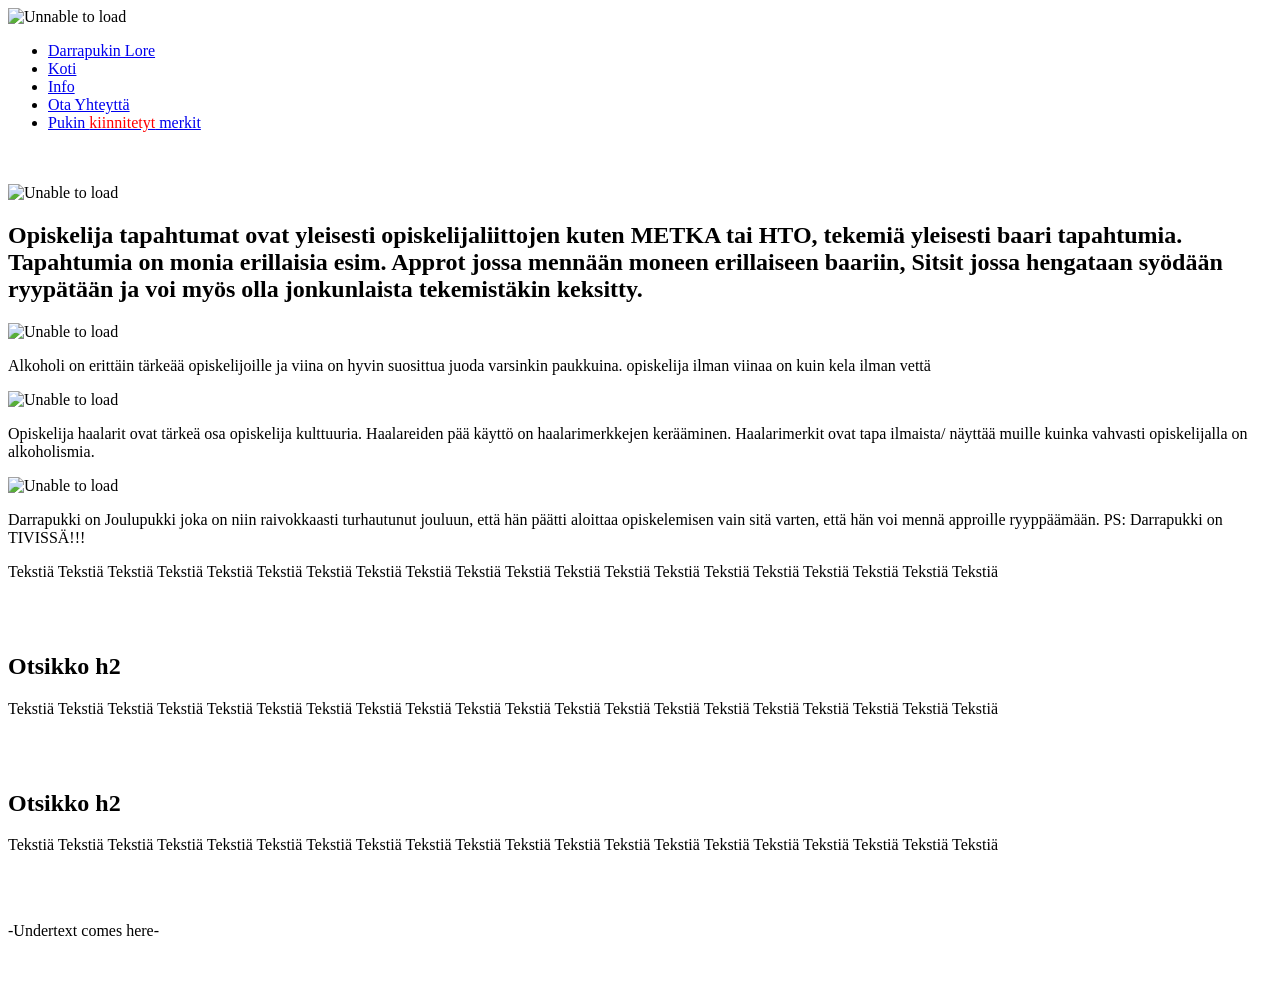
==== Info.html @ 928e97ba "Add files via upload" ====
<!doctype html>
<html>
<head>
<meta charset="utf-8">
<title>Darrapukin Info</title>
  <link rel="icon" href="./media/Darrapukki_logo_2.png">
  <link rel="stylesheet" href="./css/mainstyle.css" type="text/css"/>
  <link rel="stylesheet" href="./assets/css/response.css" type="text/css"/>
  <link rel="stylesheet" href="./assets/css/background.css" type="text/css"/>
</head>

<body>

<header>
  <div class="nav-inner">
    <div class="logo">
      <div class="logo-icon"></div>
        <img src="./media/Darrapukki_logo_2.png" alt="Unnable to load" style="width:200px;height:100px;">
    </div>
      <nav>
        <ul>
          <li><a class="active" href="Lore.html">Darrapukin Lore</a></li>
          <li><a href="Koti.html">Koti</a></li>
          <li><a href="Info.html">Info</a></li>
          <li><a href="Otayhteyttahtml">Ota Yhteyttä</a></li>
          <li><a href="Pukinmerkit.html">Pukin <span style="color: red"> kiinnitetyt</span> merkit</a></li>
        </ul>
      </nav>
    </div>
</header>

<br>
</br>


<article>
  


<img src="./media/Metka.png" alt="Unable to load">
  

  <h1>Opiskelija tapahtumat ovat yleisesti opiskelijaliittojen kuten METKA tai HTO, tekemiä yleisesti baari tapahtumia.
Tapahtumia on monia erillaisia esim. Approt jossa mennään moneen erillaiseen baariin,
Sitsit jossa hengataan syödään ryypätään ja voi myös olla jonkunlaista tekemistäkin keksitty.</h1>
    <div class="container">
        <div class="box">
          <img src="./media/viina.jpg" alt="Unable to load" width="300" height="300">
          <p>Alkoholi on erittäin tärkeää
            opiskelijoille ja viina on
            hyvin suosittua juoda
            varsinkin paukkuina.
            opiskelija ilman viinaa
            on kuin kela ilman vettä</p>
        </div>
        <div class="box">
          <img src="./media/Haalari.webp" alt="Unable to load" width="300" height="300">
          <p>Opiskelija haalarit ovat tärkeä
            osa opiskelija kulttuuria.
            Haalareiden pää käyttö on
            haalarimerkkejen kerääminen.
            Haalarimerkit ovat tapa ilmaista/
            näyttää muille kuinka vahvasti
            opiskelijalla on alkoholismia.</p>
        </div>
        <div class="box">
          <img src="./media/Joulupukki3.png" alt="Unable to load" width="300" height="300">
          <p>Darrapukki on Joulupukki joka on niin raivokkaasti turhautunut jouluun,
            että hän päätti aloittaa opiskelemisen vain sitä varten,
            että hän voi mennä approille ryyppäämään. PS: Darrapukki on TIVISSÄ!!!</p>
        </div>
    </div>
  <p>Tekstiä Tekstiä Tekstiä Tekstiä Tekstiä Tekstiä Tekstiä Tekstiä Tekstiä Tekstiä Tekstiä Tekstiä Tekstiä Tekstiä Tekstiä Tekstiä Tekstiä Tekstiä Tekstiä Tekstiä </p><br>
   </br>
  
  <h2>Otsikko h2</h2>

  <p>Tekstiä Tekstiä Tekstiä Tekstiä Tekstiä Tekstiä Tekstiä Tekstiä Tekstiä Tekstiä Tekstiä Tekstiä Tekstiä Tekstiä Tekstiä Tekstiä Tekstiä Tekstiä Tekstiä Tekstiä </p><br>
  </br>

<a id="linkki"></a>
  <h2>Otsikko h2</h2>

  <p> Tekstiä Tekstiä Tekstiä Tekstiä Tekstiä Tekstiä Tekstiä Tekstiä Tekstiä Tekstiä Tekstiä Tekstiä Tekstiä Tekstiä Tekstiä Tekstiä Tekstiä Tekstiä Tekstiä Tekstiä 
   </p>
 
  <br>
   </br>

  <p>-Undertext comes here-</p>
   <br>
  </br>

</article>
 
</body>
</html>
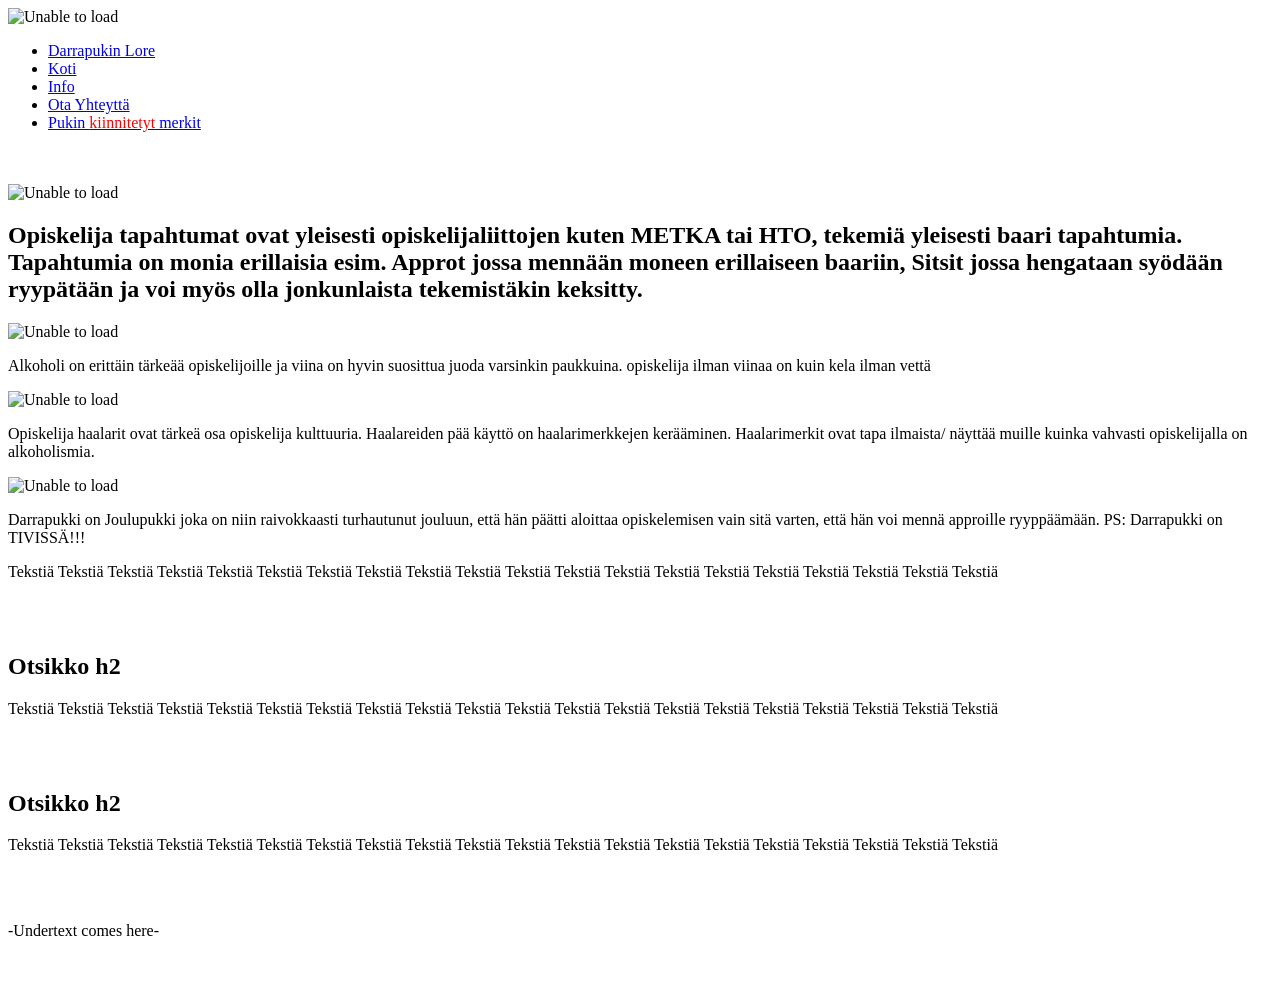
==== commit ae5146dc: "Add files via upload Toka vika ennen palautusta. Ehkä." ====
--- a/Info.html
+++ b/Info.html
@@ -5,8 +5,6 @@
 <title>Darrapukin Info</title>
   <link rel="icon" href="./media/Darrapukki_logo_2.png">
   <link rel="stylesheet" href="./css/mainstyle.css" type="text/css"/>
-  <link rel="stylesheet" href="./assets/css/response.css" type="text/css"/>
-  <link rel="stylesheet" href="./assets/css/background.css" type="text/css"/>
 </head>
 
 <body>
@@ -15,14 +13,14 @@
   <div class="nav-inner">
     <div class="logo">
       <div class="logo-icon"></div>
-        <img src="./media/Darrapukki_logo_2.png" alt="Unnable to load" style="width:200px;height:100px;">
+        <img src="./media/Darrapukki_logo_2.png" alt="Unable to load" style="width:200px;height:100px;">
     </div>
       <nav>
         <ul>
           <li><a class="active" href="Lore.html">Darrapukin Lore</a></li>
           <li><a href="Koti.html">Koti</a></li>
           <li><a href="Info.html">Info</a></li>
-          <li><a href="Otayhteyttahtml">Ota Yhteyttä</a></li>
+          <li><a href="Otayhteytta.html">Ota Yhteyttä</a></li>
           <li><a href="Pukinmerkit.html">Pukin <span style="color: red"> kiinnitetyt</span> merkit</a></li>
         </ul>
       </nav>
